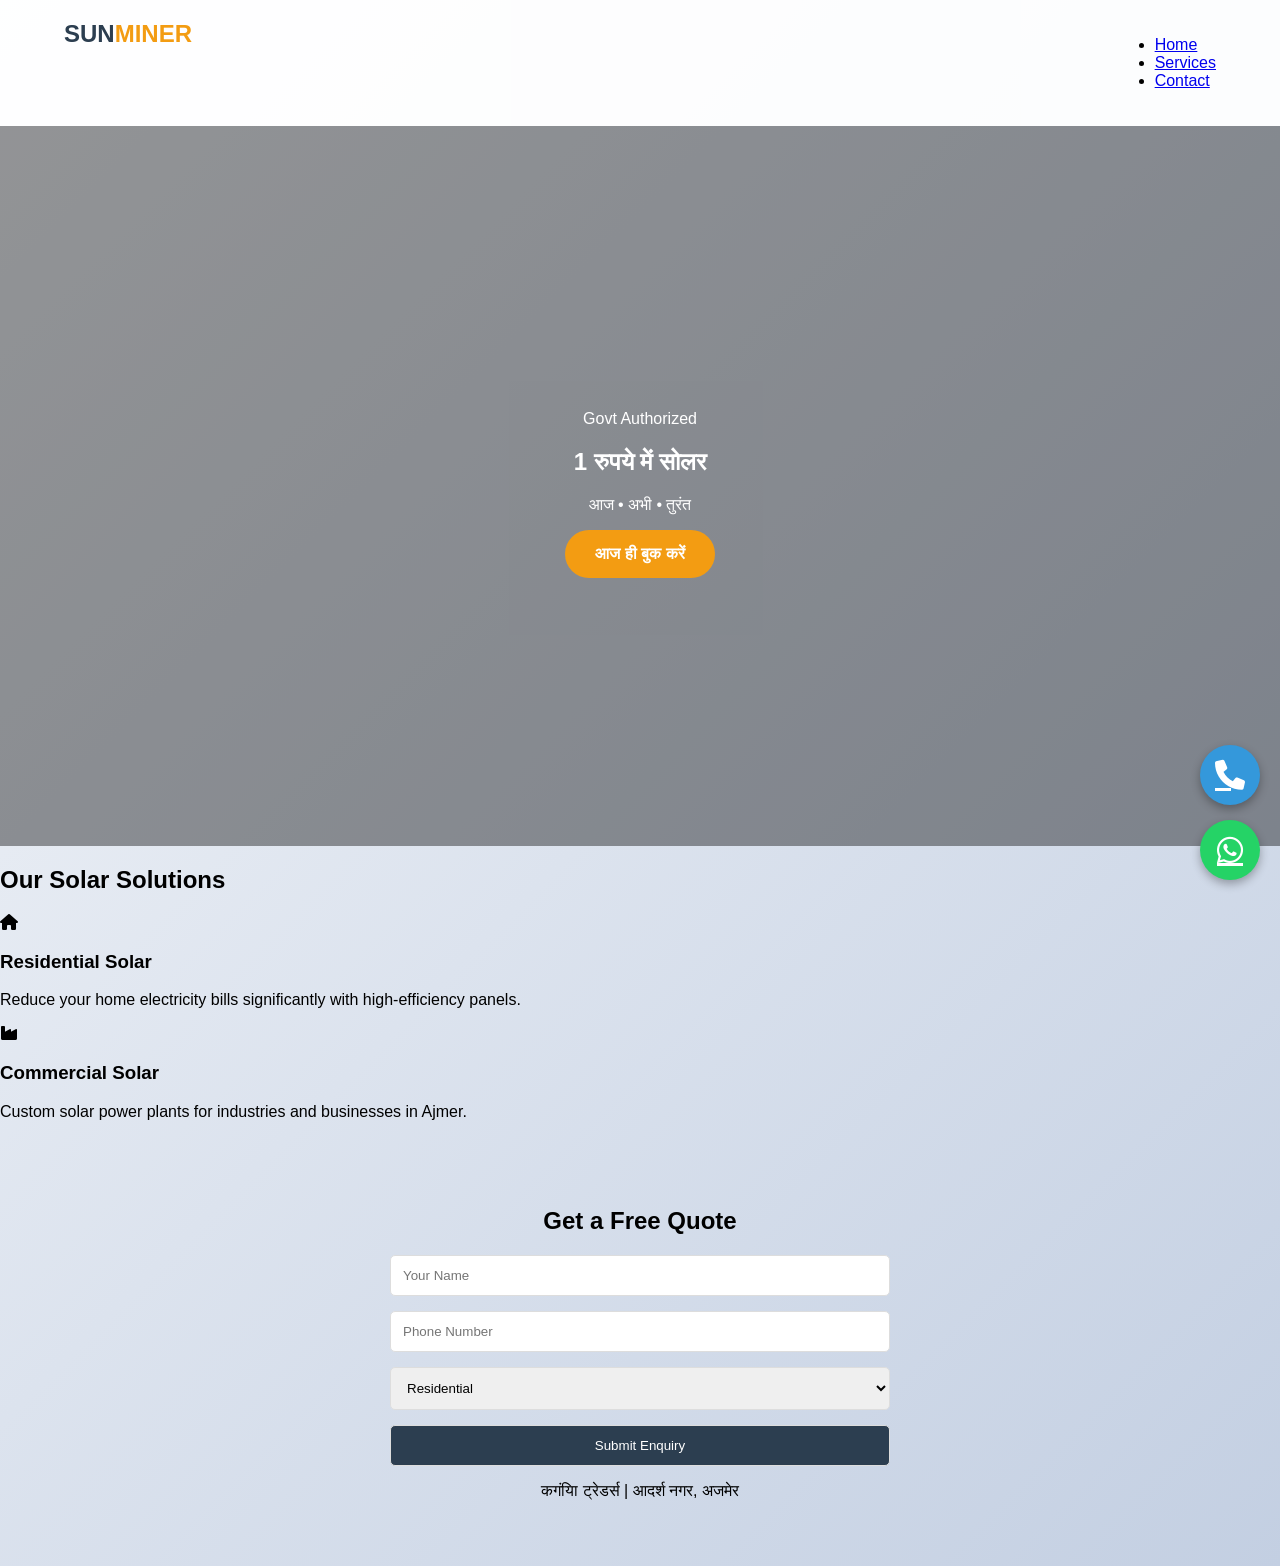
==== index.html @ bbe0f0a1 "Sunminer first commit" ====
<!DOCTYPE html>
<html lang="en">
<head>
    <meta charset="UTF-8">
    <meta name="viewport" content="width=device-width, initial-scale=1.0">
    <title>Sunminer Solar - Best Solar Panel Installation in Ajmer, Rajasthan</title>
    <meta name="description" content="Sunminer provides Govt Authorized residential and commercial solar panel installation in Ajmer. Save money with solar today!">
    
    <!-- Animation Library CSS -->
    <link href="https://unpkg.com/aos@2.3.1/dist/aos.css" rel="stylesheet">
    <!-- Font Awesome for Icons -->
    <link rel="stylesheet" href="https://cdnjs.cloudflare.com/ajax/libs/font-awesome/6.0.0/css/all.min.css">
    <link rel="stylesheet" href="style.css">
</head>
<body>

    <!-- Navigation -->
    <nav>
        <div class="logo">SUN<span>MINER</span></div>
        <ul>
            <li><a href="#home">Home</a></li>
            <li><a href="#services">Services</a></li>
            <li><a href="#contact">Contact</a></li>
        </ul>
    </nav>

    <!-- Hero Section -->
    <section id="home" class="hero" data-aos="fade-up">
        <div class="hero-content">
            <p class="badge">Govt Authorized</p>
            <h1>1 रुपये में सोलर</h1>
            <p class="hindi-sub">आज • अभी • तुरंत</p>
            <a href="https://wa.me/919660330333" class="cta-btn">आज ही बुक करें</a>
        </div>
    </section>

    <!-- Services Section -->
    <section id="services" class="services">
        <h2 data-aos="fade-right">Our Solar Solutions</h2>
        <div class="service-grid">
            <div class="service-card" data-aos="zoom-in" data-aos-delay="100">
                <i class="fas fa-home"></i>
                <h3>Residential Solar</h3>
                <p>Reduce your home electricity bills significantly with high-efficiency panels.</p>
            </div>
            <div class="service-card" data-aos="zoom-in" data-aos-delay="200">
                <i class="fas fa-industry"></i>
                <h3>Commercial Solar</h3>
                <p>Custom solar power plants for industries and businesses in Ajmer.</p>
            </div>
        </div>
    </section>

    <!-- Floating Action Buttons -->
    <div class="floating-contact">
        <a href="tel:+919660330333" class="call-float" title="Call Now">
            <i class="fas fa-phone"></i>
        </a>
        <a href="https://wa.me/919660330333" class="wa-float" title="WhatsApp Us">
            <i class="fab fa-whatsapp"></i>
        </a>
    </div>

    <!-- Contact Form -->
    <section id="contact" class="contact-section" data-aos="fade-up">
        <h2>Get a Free Quote</h2>
        <form id="enquiryForm">
            <input type="text" placeholder="Your Name" required>
            <input type="tel" placeholder="Phone Number" required>
            <select>
                <option>Residential</option>
                <option>Commercial</option>
            </select>
            <button type="submit">Submit Enquiry</button>
        </form>
        <p class="address">कगंयिा ट्रेडर्स | आदर्श नगर, अजमेर</p>
    </section>

    <!-- Scripts -->
    <script src="https://unpkg.com/aos@2.3.1/dist/aos.js"></script>
    <script src="script.js"></script>
</body>
</html>
---- style.css ----
:root {
    --primary: #f39c12;
    --secondary: #2c3e50;
    --white: #ffffff;
    --whatsapp: #25d366;
}

body {
    font-family: 'Segoe UI', Tahoma, Geneva, Verdana, sans-serif;
    margin: 0;
    overflow-x: hidden;
    scroll-behavior: smooth;
    background: linear-gradient(135deg, #f5f7fa 0%, #c3cfe2 100%);
}

nav {
    display: flex;
    justify-content: space-between;
    padding: 20px 5%;
    background: rgba(255, 255, 255, 0.9);
    position: sticky;
    top: 0;
    z-index: 1000;
}

.logo { font-weight: bold; font-size: 1.5rem; color: var(--secondary); }
.logo span { color: var(--primary); }

.hero {
    height: 80vh;
    display: flex;
    align-items: center;
    justify-content: center;
    text-align: center;
    background: url('https://images.unsplash.com/photo-1509391366360-2e959784a276?q=80&w=2070') center/cover;
    color: white;
    position: relative;
}

.hero::after {
    content: '';
    position: absolute;
    top: 0; left: 0; right: 0; bottom: 0;
    background: rgba(0,0,0,0.4);
}

.hero-content { position: relative; z-index: 1; }

.cta-btn {
    background: var(--primary);
    color: white;
    padding: 15px 30px;
    border-radius: 30px;
    text-decoration: none;
    font-weight: bold;
    display: inline-block;
    transition: transform 0.3s;
}

.cta-btn:hover { transform: scale(1.1); }

/* Floating Buttons */
.floating-contact {
    position: fixed;
    bottom: 20px;
    right: 20px;
    display: flex;
    flex-direction: column;
    gap: 15px;
    z-index: 2000;
}

.wa-float, .call-float {
    width: 60px;
    height: 60px;
    border-radius: 50%;
    display: flex;
    align-items: center;
    justify-content: center;
    color: white;
    font-size: 30px;
    box-shadow: 0 4px 10px rgba(0,0,0,0.3);
}

.wa-float { background: var(--whatsapp); }
.call-float { background: #3498db; }

/* Responsive Form */
.contact-section { padding: 50px 10%; text-align: center; }
form { display: flex; flex-direction: column; max-width: 500px; margin: auto; gap: 15px; }
input, select, button { padding: 12px; border-radius: 5px; border: 1px solid #ddd; }
button { background: var(--secondary); color: white; cursor: pointer; }
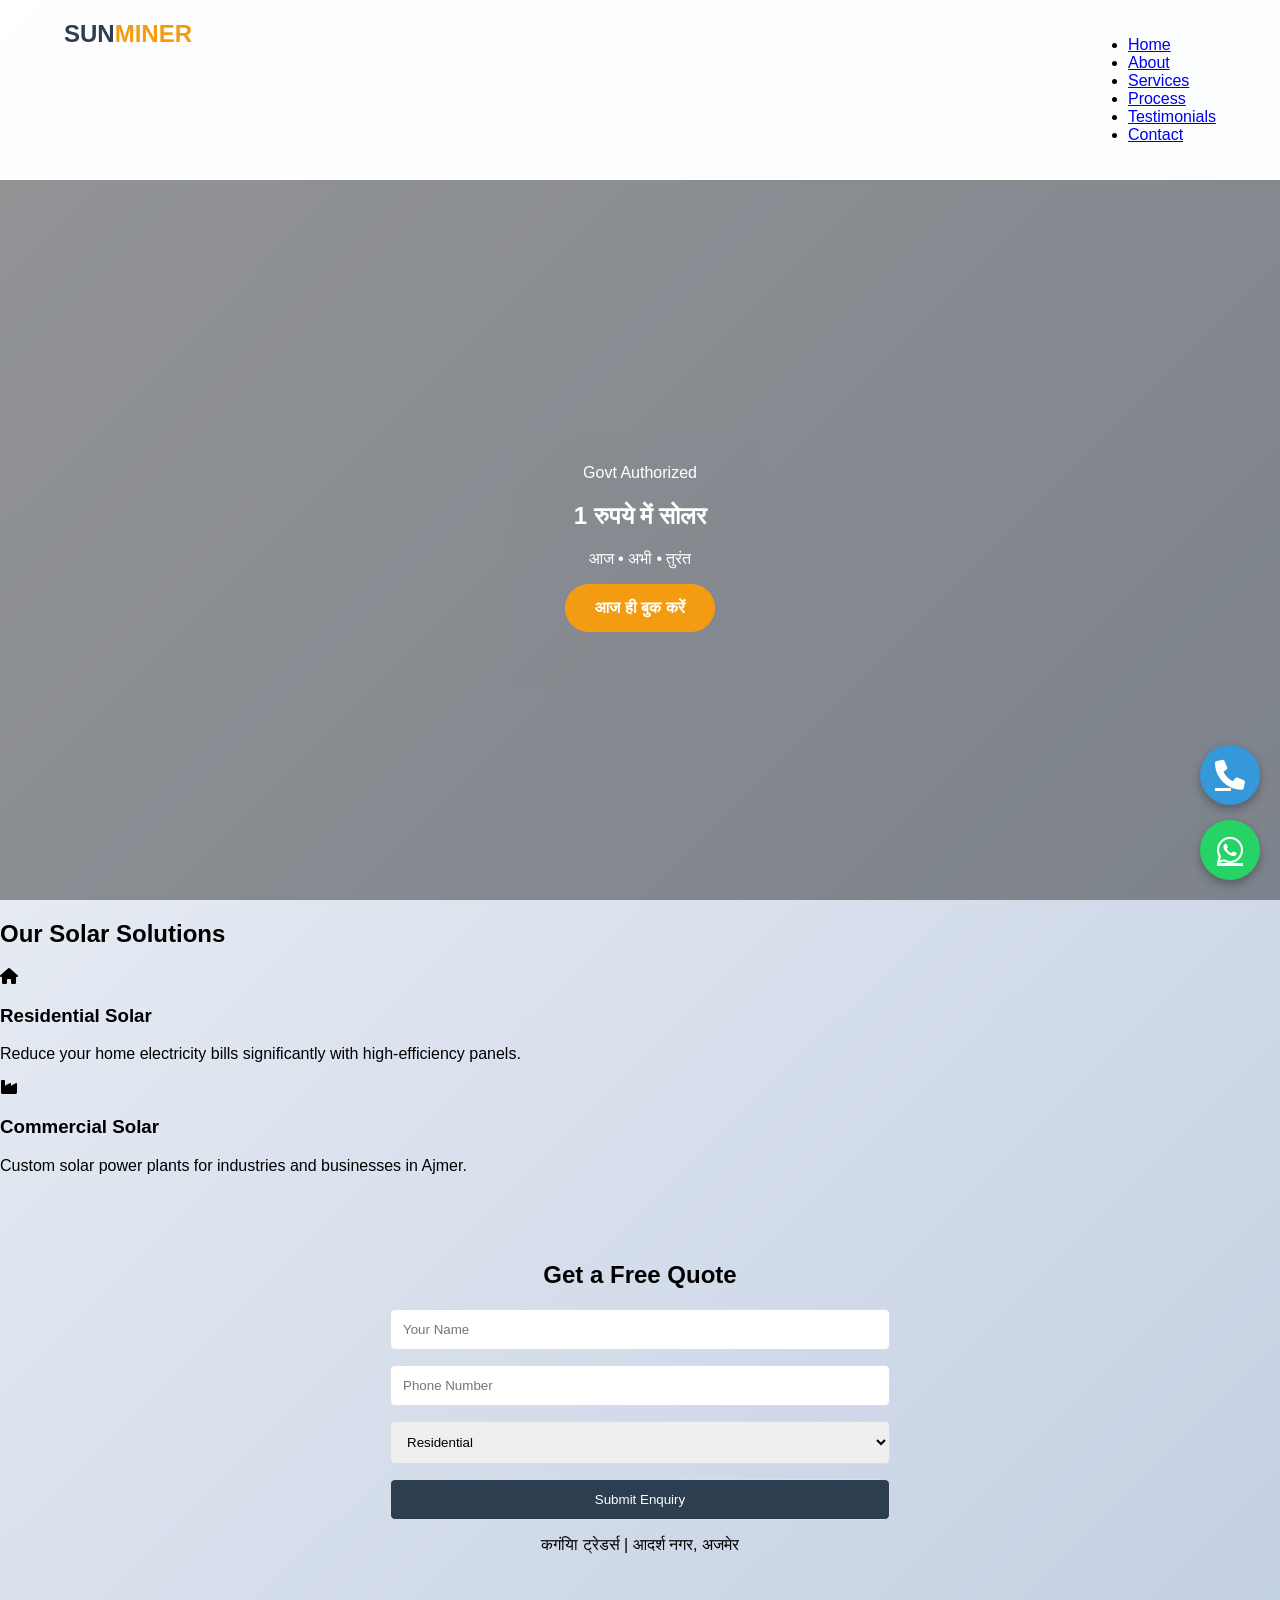
==== commit 09f6840c: "firstCommit" ====
--- a/index.html
+++ b/index.html
@@ -16,13 +16,16 @@
 
     <!-- Navigation -->
     <nav>
-        <div class="logo">SUN<span>MINER</span></div>
-        <ul>
-            <li><a href="#home">Home</a></li>
-            <li><a href="#services">Services</a></li>
-            <li><a href="#contact">Contact</a></li>
-        </ul>
-    </nav>
+    <div class="logo">SUN<span>MINER</span></div>
+    <ul>
+        <li><a href="index.html">Home</a></li>
+        <li><a href="about.html">About</a></li>
+        <li><a href="services.html">Services</a></li>
+        <li><a href="process.html">Process</a></li>
+        <li><a href="testimonials.html">Testimonials</a></li>
+        <li><a href="contact.html">Contact</a></li>
+    </ul>
+</nav>
 
     <!-- Hero Section -->
     <section id="home" class="hero" data-aos="fade-up">
--- a/style.css
+++ b/style.css
@@ -21,6 +21,87 @@
     position: sticky;
     top: 0;
     z-index: 1000;
+}
+.page-header {
+    background: var(--secondary);
+    color: white;
+    padding: 60px 20px;
+    text-align: center;
+}
+
+.container {
+    max-width: 1000px;
+    margin: 40px auto;
+    padding: 0 20px;
+}
+
+.mission-grid, .services-detail {
+    display: flex;
+    gap: 20px;
+    margin-top: 30px;
+    flex-wrap: wrap;
+}
+
+.card, .service-box {
+    flex: 1;
+    min-width: 300px;
+    background: white;
+    padding: 30px;
+    border-radius: 15px;
+    box-shadow: 0 10px 30px rgba(0,0,0,0.05);
+}
+
+.contact-info {
+    font-size: 1.2rem;
+    margin-bottom: 30px;
+}
+
+/* Process Styling */
+.process-container {
+    display: grid;
+    grid-template-columns: repeat(auto-fit, minmax(250px, 1fr));
+    gap: 30px;
+    padding: 50px 10%;
+}
+
+.step {
+    background: white;
+    padding: 40px;
+    border-radius: 20px;
+    text-align: center;
+    box-shadow: 0 15px 40px rgba(0,0,0,0.05);
+    transition: transform 0.3s ease;
+}
+
+.step:hover { transform: translateY(-10px); }
+
+.step-num {
+    font-size: 3rem;
+    font-weight: 800;
+    color: rgba(243, 156, 18, 0.2);
+    margin-bottom: -20px;
+}
+
+/* Testimonials Styling */
+.testimonials-grid {
+    padding: 50px 10%;
+    display: grid;
+    gap: 20px;
+}
+
+.testi-card {
+    background: white;
+    padding: 30px;
+    border-left: 5px solid var(--primary);
+    border-radius: 10px;
+    font-style: italic;
+    box-shadow: 0 5px 15px rgba(0,0,0,0.05);
+}
+
+.testi-card h4 {
+    margin-top: 15px;
+    font-style: normal;
+    color: var(--secondary);
 }
 
 .logo { font-weight: bold; font-size: 1.5rem; color: var(--secondary); }
